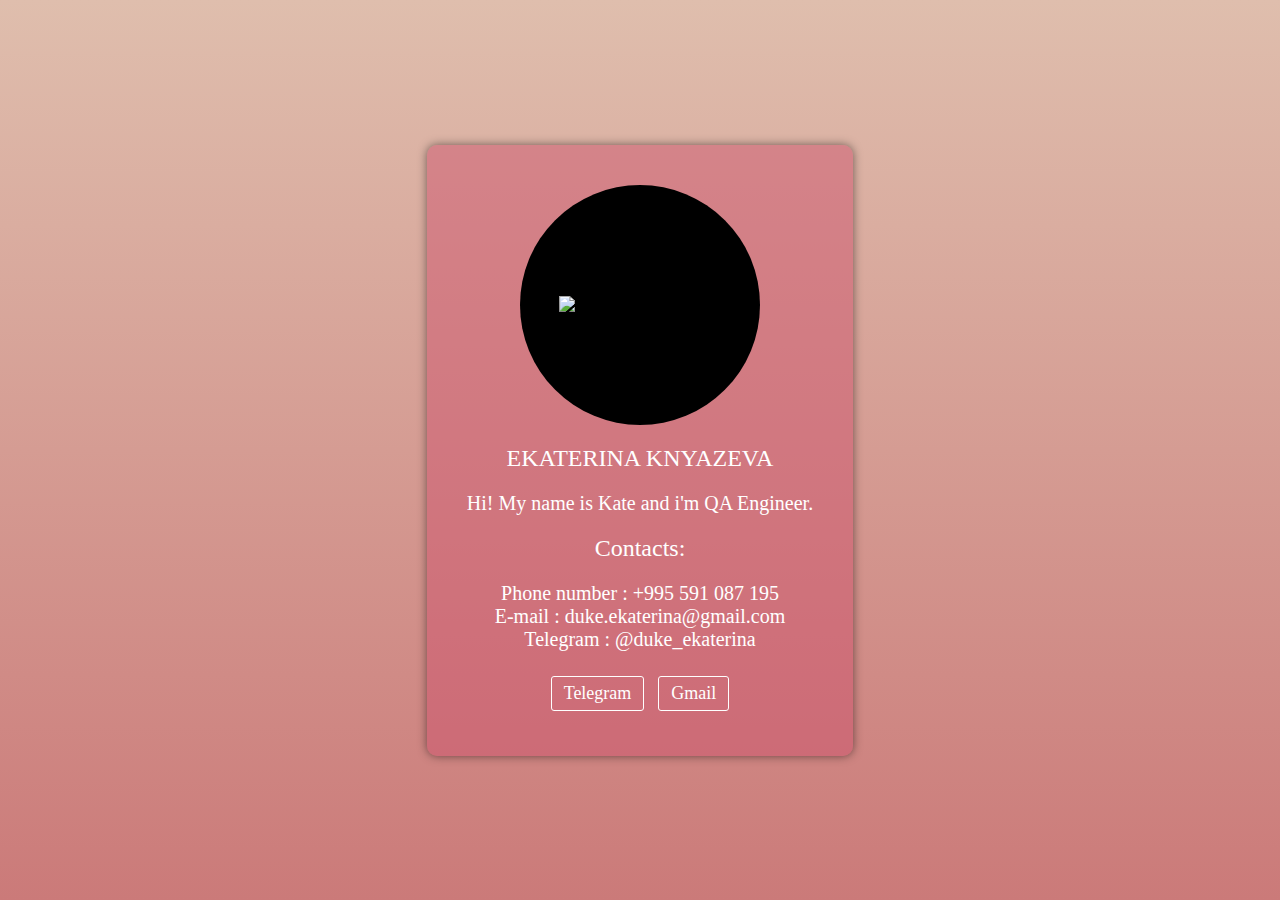
==== визитка.html @ bd8c73b1 "Add files via upload" ====
<!DOCTYPE html>
<html lang="en">
<head>
<meta charset="UTF-8">
<meta name="viewport" content="width=device-width, initial-scale=1.0">
<title>Моя визитка</title>
<style>
  body {
    background: linear-gradient(to bottom, #dfbead, #cb7a79);
    margin: 0;
    padding: 0;
    display: flex;
    justify-content: center;
    align-items: center;
    min-height: 100vh;
  }
  .container {
    padding: 40px;
    background-color: rgba(205, 79, 107, 0.47); /* Измененный цвет фона блока */
    text-align: center;
    border-radius: 10px;
    box-shadow: 0 0 10px rgba(0, 0, 0, 0.5);
  }
  .profile-image {
    width: 240px;
    height: 240px;
    border-radius: 50%;
    background-color: #000;
    margin: 0 auto;
    display: flex;
    justify-content: center;
    align-items: center;
    overflow: hidden;
  }
  .profile-image img {
    max-width: 100%;
    max-height: 100%;
  }
  .title {
    font-size: 24px;
    margin: 20px 0;
    color: white;
  }
  .description {
    font-size: 20px;
    margin-bottom: 20px;
    color: white;
  }
  .subtitle {
    font-size: 24px;
    margin: 20px 0;
    color: white;
  }
  .contacts {
    font-size: 20px;
    margin-top: 20px;
    color: white;
  }
  .contact-line {
    display: flex;
    justify-content: center;
    align-items: center;
    margin-top: 10px;
  }
  .contact-line span {
    margin-right: 10px;
  }
  .social-buttons {
    margin-top: 20px;
  }
  .social-buttons a {
    display: inline-block;
    margin: 5px;
    padding: 6px 12px;
    border: 1px solid white;
    text-decoration: none;
    color: white;
    border-radius: 3px;
    transition: background-color 0.3s, color 0.3s;
    font-size: 18px;
  }
  .social-buttons a:hover {
    background-color: white;
    color: black;
  }
</style>
</head>
<body>
  <div class="container">
    <div class="profile-image">
      <img src="https://img.myloview.ru/murals/beautiful-woman-avatar-character-700-147775755.jpg" alt="Фотография профиля">
    </div>
    <div class="title">EKATERINA KNYAZEVA</div>
    <div class="description">Hi! My name is Kate and i'm QA Engineer.</div>
    <div class="subtitle">Contacts:</div>
    <div class="contacts">
      <span>Phone number : +995 591 087 195</span><br>
      <span>E-mail : duke.ekaterina@gmail.com</span><br>
      <span>Telegram : @duke_ekaterina</span>
    </div>
    <div class="social-buttons">
      <a href="https://t.me/duke_ekaterina">Telegram</a>
      <a href="duke.ekaterina@gmail.com">Gmail</a>
    </div>
  </div>  
</body>
</html>
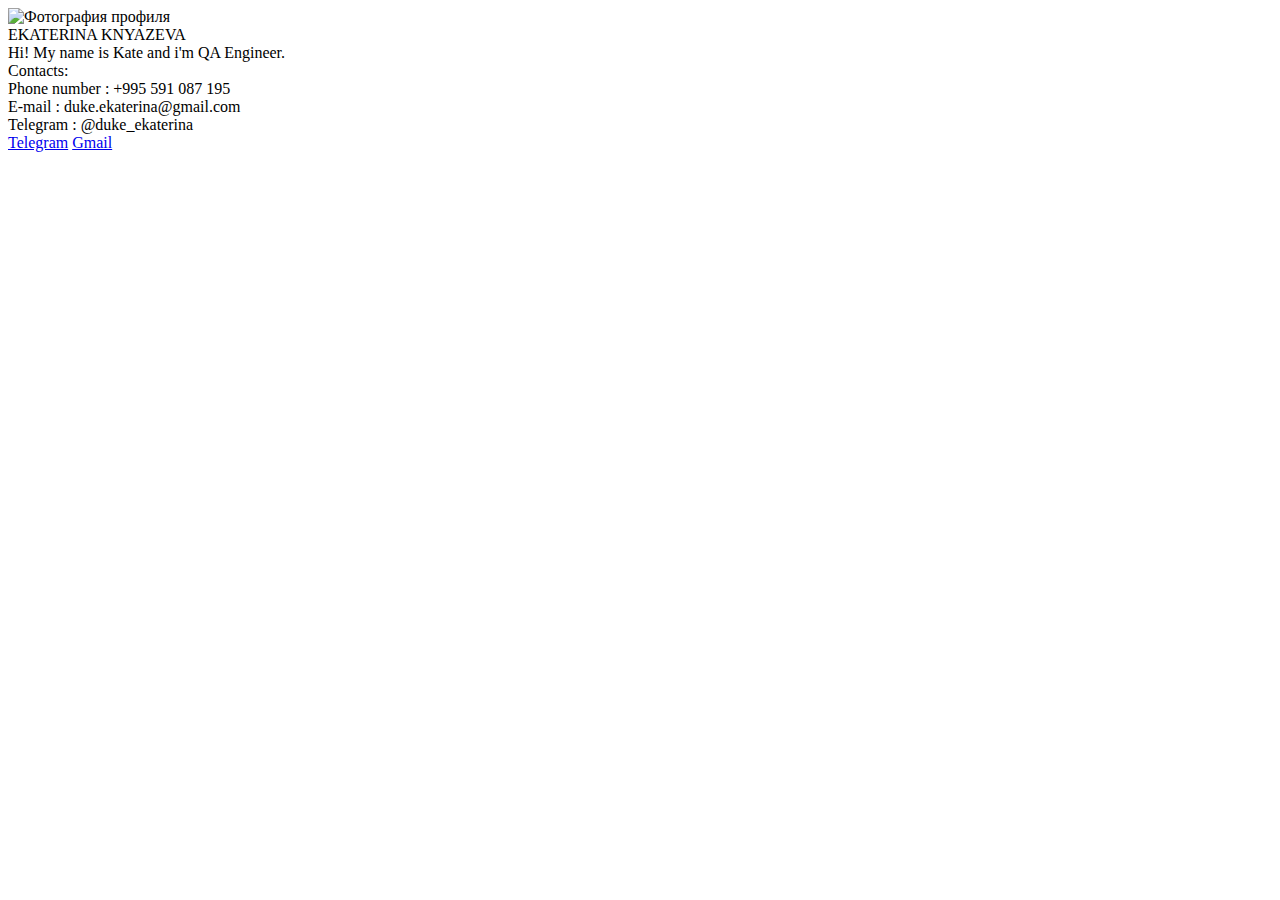
==== commit 6daa6800: "Add files via upload" ====
--- a/визитка.html
+++ b/визитка.html
@@ -4,86 +4,6 @@
 <meta charset="UTF-8">
 <meta name="viewport" content="width=device-width, initial-scale=1.0">
 <title>Моя визитка</title>
-<style>
-  body {
-    background: linear-gradient(to bottom, #dfbead, #cb7a79);
-    margin: 0;
-    padding: 0;
-    display: flex;
-    justify-content: center;
-    align-items: center;
-    min-height: 100vh;
-  }
-  .container {
-    padding: 40px;
-    background-color: rgba(205, 79, 107, 0.47); /* Измененный цвет фона блока */
-    text-align: center;
-    border-radius: 10px;
-    box-shadow: 0 0 10px rgba(0, 0, 0, 0.5);
-  }
-  .profile-image {
-    width: 240px;
-    height: 240px;
-    border-radius: 50%;
-    background-color: #000;
-    margin: 0 auto;
-    display: flex;
-    justify-content: center;
-    align-items: center;
-    overflow: hidden;
-  }
-  .profile-image img {
-    max-width: 100%;
-    max-height: 100%;
-  }
-  .title {
-    font-size: 24px;
-    margin: 20px 0;
-    color: white;
-  }
-  .description {
-    font-size: 20px;
-    margin-bottom: 20px;
-    color: white;
-  }
-  .subtitle {
-    font-size: 24px;
-    margin: 20px 0;
-    color: white;
-  }
-  .contacts {
-    font-size: 20px;
-    margin-top: 20px;
-    color: white;
-  }
-  .contact-line {
-    display: flex;
-    justify-content: center;
-    align-items: center;
-    margin-top: 10px;
-  }
-  .contact-line span {
-    margin-right: 10px;
-  }
-  .social-buttons {
-    margin-top: 20px;
-  }
-  .social-buttons a {
-    display: inline-block;
-    margin: 5px;
-    padding: 6px 12px;
-    border: 1px solid white;
-    text-decoration: none;
-    color: white;
-    border-radius: 3px;
-    transition: background-color 0.3s, color 0.3s;
-    font-size: 18px;
-  }
-  .social-buttons a:hover {
-    background-color: white;
-    color: black;
-  }
-</style>
 </head>
 <body>
   <div class="container">
